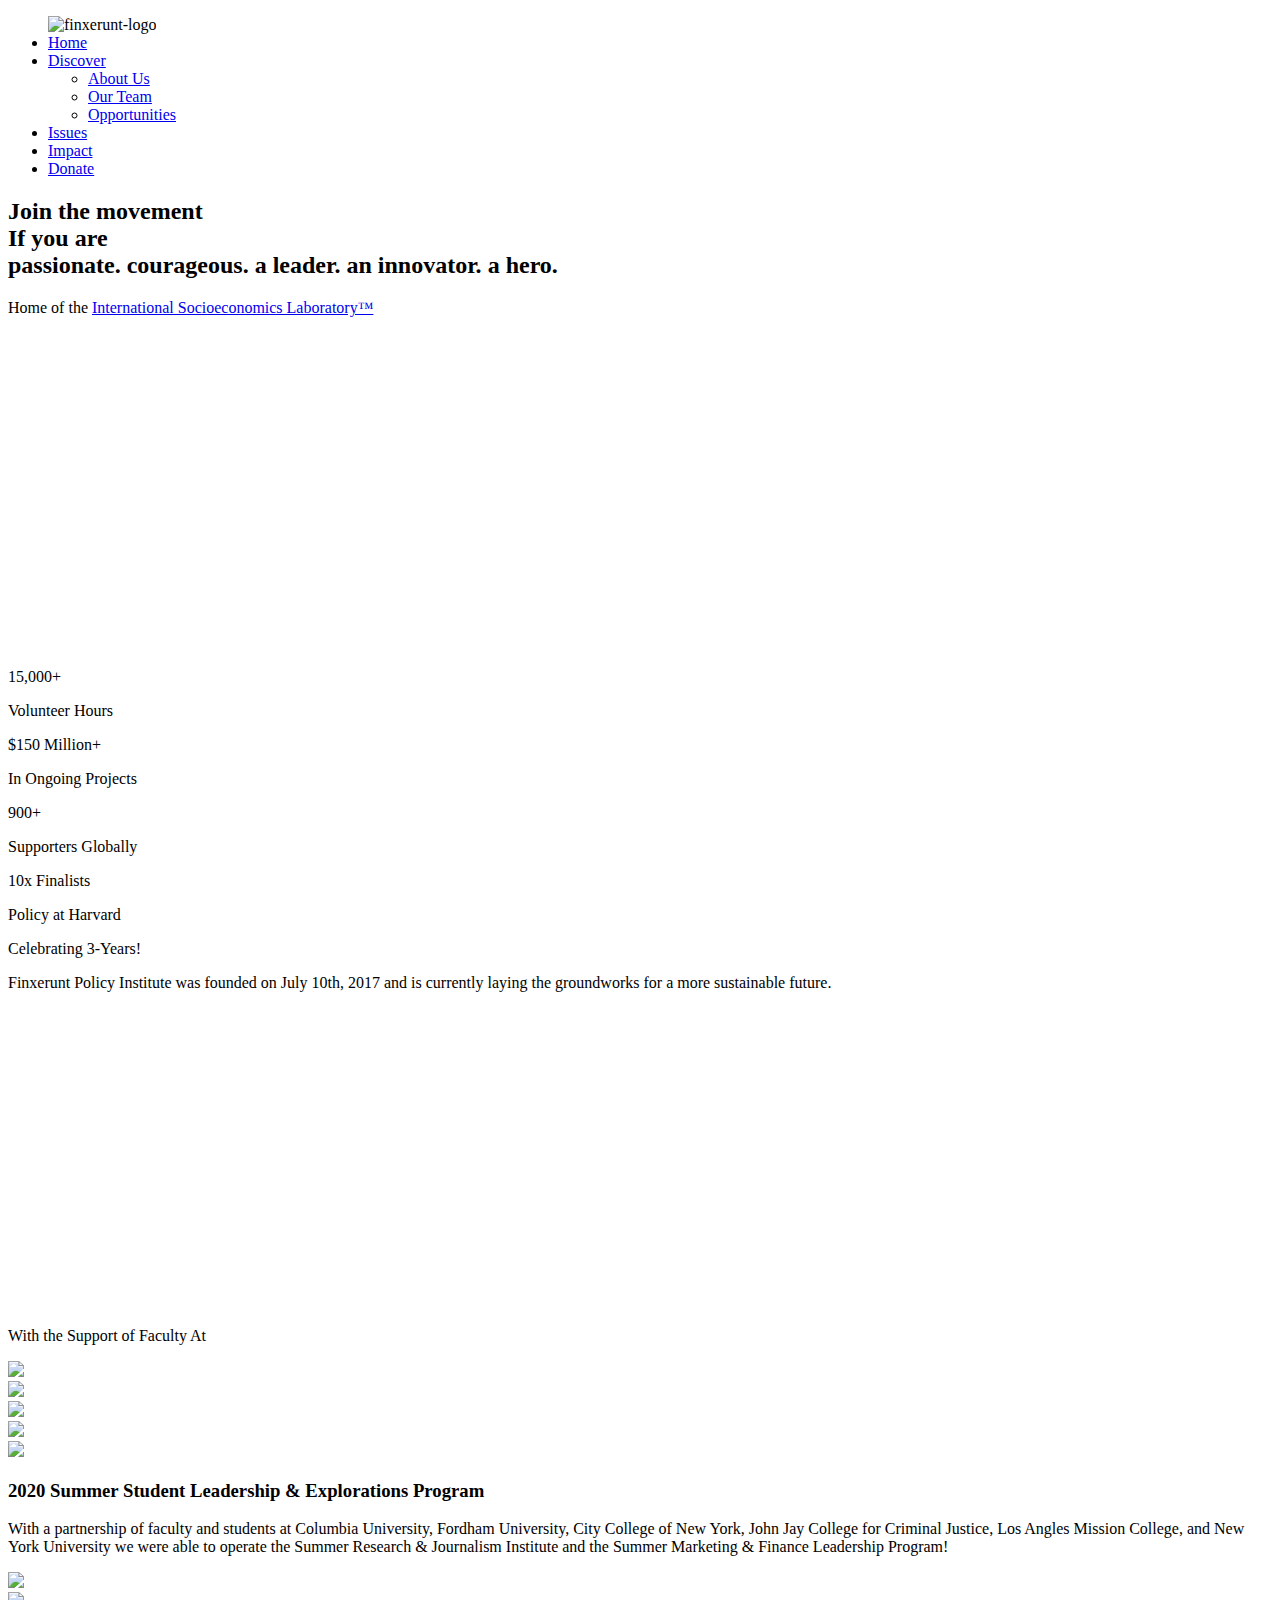
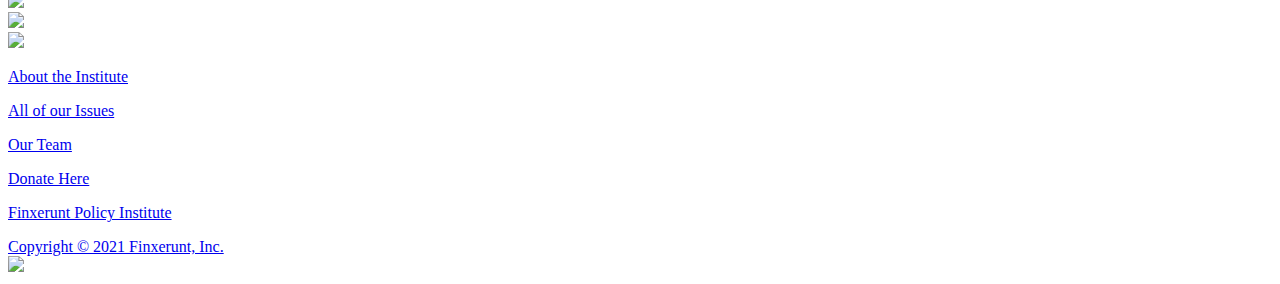
==== index.html @ a842d0bc "Add files via upload" ====
<!DOCTYPE html>
<html lang="en">
    <head>
        <meta charset="UTF-8">
        <meta http-equiv="X-UA-Compatible" content="IE=edge">
        <meta name="viewport" content="width=device-width, initial-scale=1.0">
        <title>Finxerunt</title>
        <meta content="Finxerunt Policy Institute is a global non-partisan policy institute that takes an empirical stance 
        in enacting impact-focused policy changes. At Finxerunt Policy Institute, we tackle various socioeconomics issues on 
        the basis of research through the platform provided by supporters at Finxerunt." name="description">
        <meta content="Finxerunt, Finxerunt Policy Institute, Finx, ISL, Policy" name="keywords">
        <meta content="og:image" content= "https://files.socioeconlabs.org/images/finx-logo.png" />
        <link rel="preconnect" href="https://fonts.gstatic.com">
        <link href="https://fonts.googleapis.com/css2?family=Montserrat&display=swap" rel="stylesheet">
        <link rel="stylesheet" href="https://files.socioeconlabs.org/css/finxnav.css" />
        <script src="http://ajax.googleapis.com/ajax/libs/jquery/1.4.2/jquery.min.js"></script>
        <link rel="stylesheet" href="https://files.socioeconlabs.org/CSS/FinxeruntCSS/finxhome.css">
        <link href="https://fonts.googleapis.com/css2?family=Montserrat:wght@100&display=swap" rel="stylesheet">
        <link rel="icon" type="image/png" href="https://files.socioeconlabs.org/Images/FinxImages/finxlogo.png"/>

    </head>
<body>
    <nav>
        <div class="mobile-icon">
          <div class="mobile-ico-line"></div>
          <div class="mobile-ico-line"></div>
          <div class="mobile-ico-line"></div>
        </div>
  <div class="navflex">
        <ul class="nav-links">
          <div class="nav-image">
    <img class="finx-logo" src="https://files.socioeconlabs.org/images/finx-logo.jpg" alt="finxerunt-logo">
          </div>
          <li><a href="index.html" class="underline">Home</a></li>
          <li><a href="#" class="discover">Discover</a>
      <ul class="dd-links">
  <li><a href="about.html">About Us</a></li>
  <li><a href="team.html">Our Team</a></li>
  <li><a href="Join.html">Opportunities</a></li>
      </ul>
          </li>
          <li><a href="issues.html" class="underline">Issues</a></li>
          <li><a href="impact.html" class="underline">Impact</a></li>
          <li class="donate"><a href="donate.html">Donate</a></li>
        </ul>
        </div>
      </nav>
    <div id = "wrapper">
    <div class = "header">
    <div class = "headercontent">
    <section class="rw-wrapper">
        <h2 class="rw-sentence">
            <span>Join the movement</span>
            <br>
            <span>If you are</span>
            <div class="rw-words rw-words-1">
                <span>passionate.</span>
                <span>courageous.</span>
                <span>a leader.</span>
                <span>an innovator.</span>
                <span>a hero.</span>
            </div>
        </h2>
        <div class = "headertxt">
            <p>Home of the <a href = https://socioeconlabs.org><span>International Socioeconomics Laboratory™</span></a></p>
        </div>
    </section>
    <div class = "logocontainer">
        <iframe width="560" height="315" src="https://www.youtube-nocookie.com/embed/Bwc1SGq69eg" title="YouTube video player" frameborder="0" allow="accelerometer; autoplay; clipboard-write; encrypted-media; gyroscope; picture-in-picture" allowfullscreen></iframe>
    </div>
    </div>
    </div>
    </div>

    <div class = "stats">
        <div class = "stat">
            <div class = "toptxt">
                <p>15,000+</p>
            </div>
            <div class = "btmtxt">
                <p>Volunteer Hours</p>
            </div>
        </div>
        <div class = "stat">
            <div class = "toptxt">
                <p>$150 Million+</p>
            </div>
            <div class = "btmtxt">
                <p>In Ongoing Projects</p>
            </div>
        </div>
        <div class = "stat">
            <div class = "toptxt">
                <p>900+</p>
            </div>
            <div class = "btmtxt">
                <p>Supporters Globally</p>
            </div>
        </div>
        <div class = "stat">
            <div class = "toptxt">
                <p>10x Finalists</p>
            </div>
            <div class = "btmtxt">
                <p>Policy at Harvard</p>
            </div>
        </div>
    </div>
   
    <div class = "celebrate">
        <div class = "celtxt">
           <p>Celebrating 3-Years!</p>
           <span>Finxerunt Policy Institute was founded on July 10th, 2017 and is currently laying the groundworks for a more sustainable future.</span>
        </div>
        <div class = "celvideo">
            <iframe width="560" height="315" src="https://www.youtube.com/embed/jh7pBNcYMbg" title="YouTube video player" frameborder="0" allow="accelerometer; autoplay; clipboard-write; encrypted-media; gyroscope; picture-in-picture" allowfullscreen></iframe>
        </div>
    </div>


    <div class = "support">
        <div class = "stitle">
            <p>With the Support of Faculty At</p>
        </div>
        <div class = "facultyrow">
            <div class = "faculty">
                <img src = "https://files.socioeconlabs.org//Images/harv.png">
            </div>
            <div class = "faculty">
                <img src = "https://files.socioeconlabs.org//Images/columbia.png">
            </div>
            <div class = "faculty">
                <img src = "https://files.socioeconlabs.org//Images/nyu.png">
            </div>
            <div class = "faculty">
                <img src = "https://files.socioeconlabs.org//Images/cuny.png">
            </div>
            <div class = "faculty">
                <img src = "https://files.socioeconlabs.org//Images/fordham.png">
            </div>
        </div>
    </div>

    <div class = "summer">
        <div class = "toppart">
            <div class = "lpart">
                <h3>2020 Summer Student Leadership & Explorations Program</h3>
                <p>With a partnership of faculty and students at Columbia University, Fordham University, City College of New York, John Jay College for Criminal Justice, 
                   Los Angles Mission College, and New York University we were able to operate the Summer Research & Journalism Institute and the Summer Marketing & Finance 
                   Leadership Program!</p>
            </div>
            <div class = "rpart">
                <img src = "https://files.socioeconlabs.org/Images/FinxImages/summerpic.jpg">
            </div>
        </div>
        <div class = "bottompart">
            <div class = "imgrow">
                <div class = "sumimg">
                    <img src = "https://files.socioeconlabs.org/Images/FinxImages/sumimg1.jpeg">
                </div>
                <div class = "sumimg">
                    <img src = "https://files.socioeconlabs.org/Images/FinxImages/sumimg2.jpeg">
                </div>
                <div class = "sumimg">
                    <img src = "https://files.socioeconlabs.org/Images/FinxImages/sumimg3.jpeg">
                </div>
            </div>
        </div>

    </div>


    <div class = "weirdrows">
        <a href = About.html><div class = "row1">
            <p>About the Institute</p>
        </div></a>
        <a href = issues.html><div class = "row2">
            <p>All of our Issues</p>
        </div></a>
        <a href = team.html><div class = "row3">
            <p>Our Team</p>
        </div></a>
        <a href = donate.html><div class = "row4">
            <p>Donate Here</p>
        </div></a>
    </div>
    
    <footer>
      <div class = "content">
           <a href = #><div class = "left">
               <p>Finxerunt Policy Institute</p>
               <span>Copyright © 2021 Finxerunt, Inc.</span>
           </div></a>
           <div class = "right">
               <a href = #><img src = "https://files.socioeconlabs.org/images/finx-logo.jpg"></a>
           </div>
        </div>
    
    </footer>

</body>
    <script src="https://files.socioeconlabs.org/js/finxnav.js"></script>
</html>
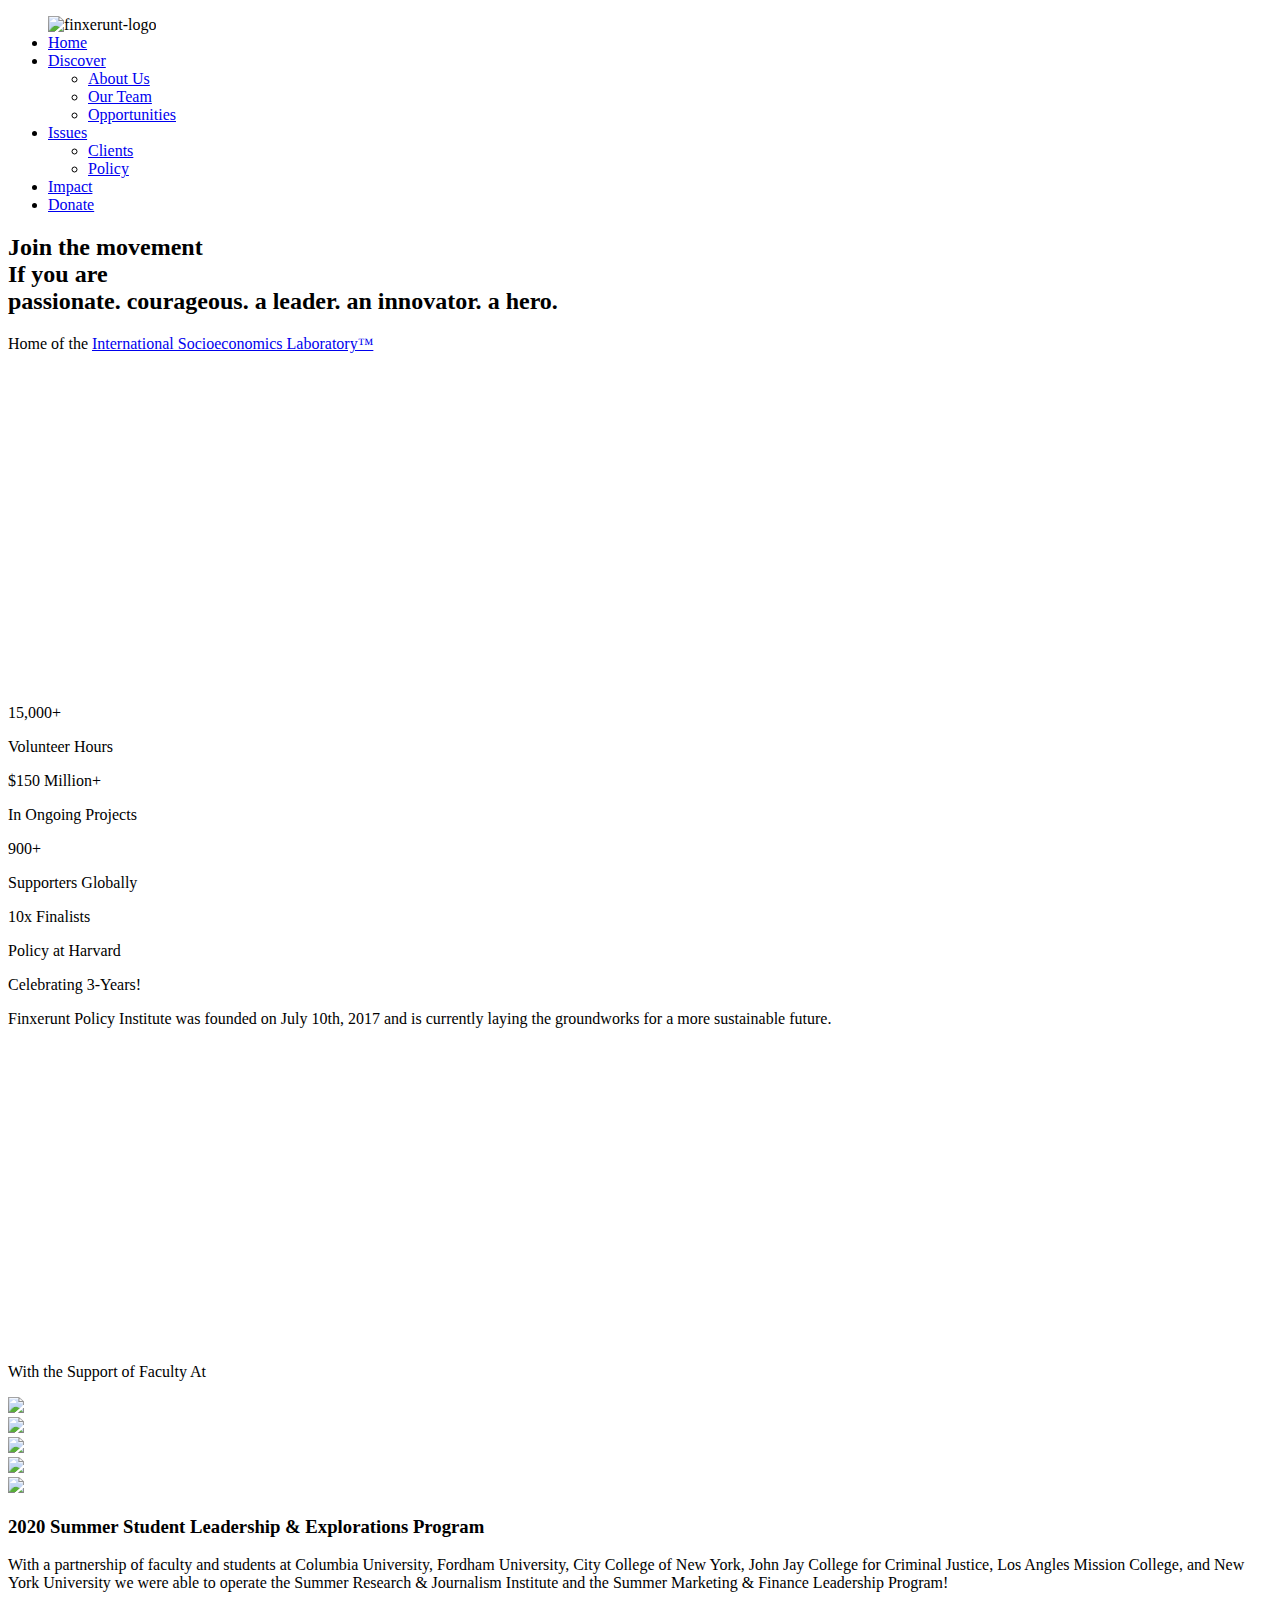
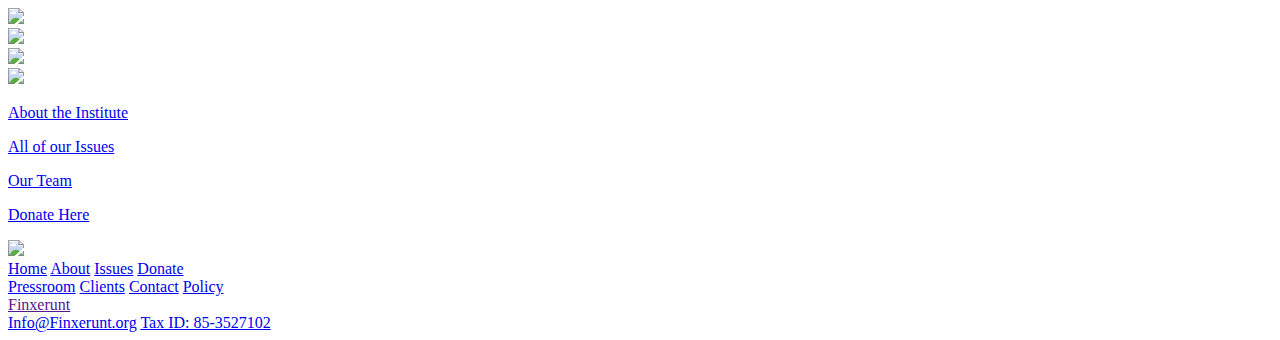
==== commit 6dc71daa: "Update index.html" ====
--- a/index.html
+++ b/index.html
@@ -9,18 +9,20 @@
         in enacting impact-focused policy changes. At Finxerunt Policy Institute, we tackle various socioeconomics issues on 
         the basis of research through the platform provided by supporters at Finxerunt." name="description">
         <meta content="Finxerunt, Finxerunt Policy Institute, Finx, ISL, Policy" name="keywords">
-        <meta content="og:image" content= "https://files.socioeconlabs.org/images/finx-logo.png" />
+        <meta content="og:image" content= "https://finxerunt.org/images/finx-logo.png" />
         <link rel="preconnect" href="https://fonts.gstatic.com">
         <link href="https://fonts.googleapis.com/css2?family=Montserrat&display=swap" rel="stylesheet">
-        <link rel="stylesheet" href="https://files.socioeconlabs.org/css/finxnav.css" />
+        <link rel="stylesheet" href="https://finxerunt.org/FinxeruntCSS/finxnav.css"/>
         <script src="http://ajax.googleapis.com/ajax/libs/jquery/1.4.2/jquery.min.js"></script>
-        <link rel="stylesheet" href="https://files.socioeconlabs.org/CSS/FinxeruntCSS/finxhome.css">
+        <link rel="stylesheet" href="https://finxerunt.org/FinxeruntCSS/finxhome.css"/>
         <link href="https://fonts.googleapis.com/css2?family=Montserrat:wght@100&display=swap" rel="stylesheet">
-        <link rel="icon" type="image/png" href="https://files.socioeconlabs.org/Images/FinxImages/finxlogo.png"/>
+        <link rel="icon" type="image/png" href="https://finxerunt.org/Images/FinxImages/finxlogo.png"/>
+        
+        <link rel="stylesheet" href="https://cdnjs.cloudflare.com/ajax/libs/font-awesome/5.15.3/css/all.min.css" integrity="sha512-iBBXm8fW90+nuLcSKlbmrPcLa0OT92xO1BIsZ+ywDWZCvqsWgccV3gFoRBv0z+8dLJgyAHIhR35VZc2oM/gI1w==" crossorigin="anonymous" referrerpolicy="no-referrer" />
 
     </head>
 <body>
-    <nav>
+     <nav>
         <div class="mobile-icon">
           <div class="mobile-ico-line"></div>
           <div class="mobile-ico-line"></div>
@@ -39,12 +41,18 @@
   <li><a href="Join.html">Opportunities</a></li>
       </ul>
           </li>
-          <li><a href="issues.html" class="underline">Issues</a></li>
+          <li><a href="issues.html" class="discover">Issues</a>
+            <ul class="dd-links">
+        <li><a href="Clients.html">Clients</a></li>
+        <li><a href="Policy.html">Policy</a></li>
+            </ul>
+                </li>
           <li><a href="impact.html" class="underline">Impact</a></li>
           <li class="donate"><a href="donate.html">Donate</a></li>
         </ul>
         </div>
       </nav>
+      <div class="conent">
     <div id = "wrapper">
     <div class = "header">
     <div class = "headercontent">
@@ -124,19 +132,19 @@
         </div>
         <div class = "facultyrow">
             <div class = "faculty">
-                <img src = "https://files.socioeconlabs.org//Images/harv.png">
-            </div>
-            <div class = "faculty">
-                <img src = "https://files.socioeconlabs.org//Images/columbia.png">
-            </div>
-            <div class = "faculty">
-                <img src = "https://files.socioeconlabs.org//Images/nyu.png">
-            </div>
-            <div class = "faculty">
-                <img src = "https://files.socioeconlabs.org//Images/cuny.png">
-            </div>
-            <div class = "faculty">
-                <img src = "https://files.socioeconlabs.org//Images/fordham.png">
+                <img src = "https://finxerunt.org//Images/harv.png">
+            </div>
+            <div class = "faculty">
+                <img src = "https://finxerunt.org//Images/columbia.png">
+            </div>
+            <div class = "faculty">
+                <img src = "https://finxerunt.org//Images/nyu.png">
+            </div>
+            <div class = "faculty">
+                <img src = "https://finxerunt.org//Images/cuny.png">
+            </div>
+            <div class = "faculty">
+                <img src = "https://finxerunt.org//Images/fordham.png">
             </div>
         </div>
     </div>
@@ -150,19 +158,19 @@
                    Leadership Program!</p>
             </div>
             <div class = "rpart">
-                <img src = "https://files.socioeconlabs.org/Images/FinxImages/summerpic.jpg">
+                <img src = "https://finxerunt.org/Images/FinxImages/summerpic.jpg">
             </div>
         </div>
         <div class = "bottompart">
             <div class = "imgrow">
                 <div class = "sumimg">
-                    <img src = "https://files.socioeconlabs.org/Images/FinxImages/sumimg1.jpeg">
+                    <img src = "https://finxerunt.org/Images/FinxImages/sumimg1.jpeg">
                 </div>
                 <div class = "sumimg">
-                    <img src = "https://files.socioeconlabs.org/Images/FinxImages/sumimg2.jpeg">
+                    <img src = "https://finxerunt.org/Images/FinxImages/sumimg2.jpeg">
                 </div>
                 <div class = "sumimg">
-                    <img src = "https://files.socioeconlabs.org/Images/FinxImages/sumimg3.jpeg">
+                    <img src = "https://finxerunt.org/Images/FinxImages/sumimg3.jpeg">
                 </div>
             </div>
         </div>
@@ -184,20 +192,50 @@
             <p>Donate Here</p>
         </div></a>
     </div>
-    
-    <footer>
-      <div class = "content">
-           <a href = #><div class = "left">
-               <p>Finxerunt Policy Institute</p>
-               <span>Copyright © 2021 Finxerunt, Inc.</span>
-           </div></a>
-           <div class = "right">
-               <a href = #><img src = "https://files.socioeconlabs.org/images/finx-logo.jpg"></a>
-           </div>
-        </div>
-    
+    </div>
+ 
+   <footer class="footer">
+
+      <div class = "top">
+        <div class = "icons">
+            <a href = #><i class="fab fa-linkedin-in"></i></a>
+            <a href = #><i class="fab fa-facebook-f"></i></a>
+            <a href = #><i class="fab fa-instagram"></i></a>
+            <a href = #><i class="fab fa-youtube"></i></a>
+        </div>
+      </div>
+
+      <div class = "btm">
+          <div class = "left">
+              <a href = #><img src = "https://files.socioeconlabs.org/images/finx-logo.jpg"></a>
+          </div>
+          <div class = "right">
+              <div class = "links">
+                  <a href = #>Home</a>
+                  <a href = #>About</a>
+                  <a href = #>Issues</a>
+                  <a href = #>Donate</a>
+              </div>
+              <div class = "links">
+                <a href = #>Pressroom</a>
+                <a href = #>Clients</a>
+                <a href = #>Contact</a>
+                <a href = #>Policy</a>
+            </div>
+          </div>
+      </div>
+      <div class = "btm2">
+          <div class = "copy">
+          <a href = >Finxerunt</a>
+          </div>
+          <div class = "oneline">
+          <a href = mailto:info@finxerunt.org>Info@Finxerunt.org</a>
+          <a href = #>Tax ID: 85-3527102</a>
+          </div>
+      </div>
+       
     </footer>
 
 </body>
-    <script src="https://files.socioeconlabs.org/js/finxnav.js"></script>
+    <script src="https://finxerunt.org/js/finxnav.js"></script>
 </html>
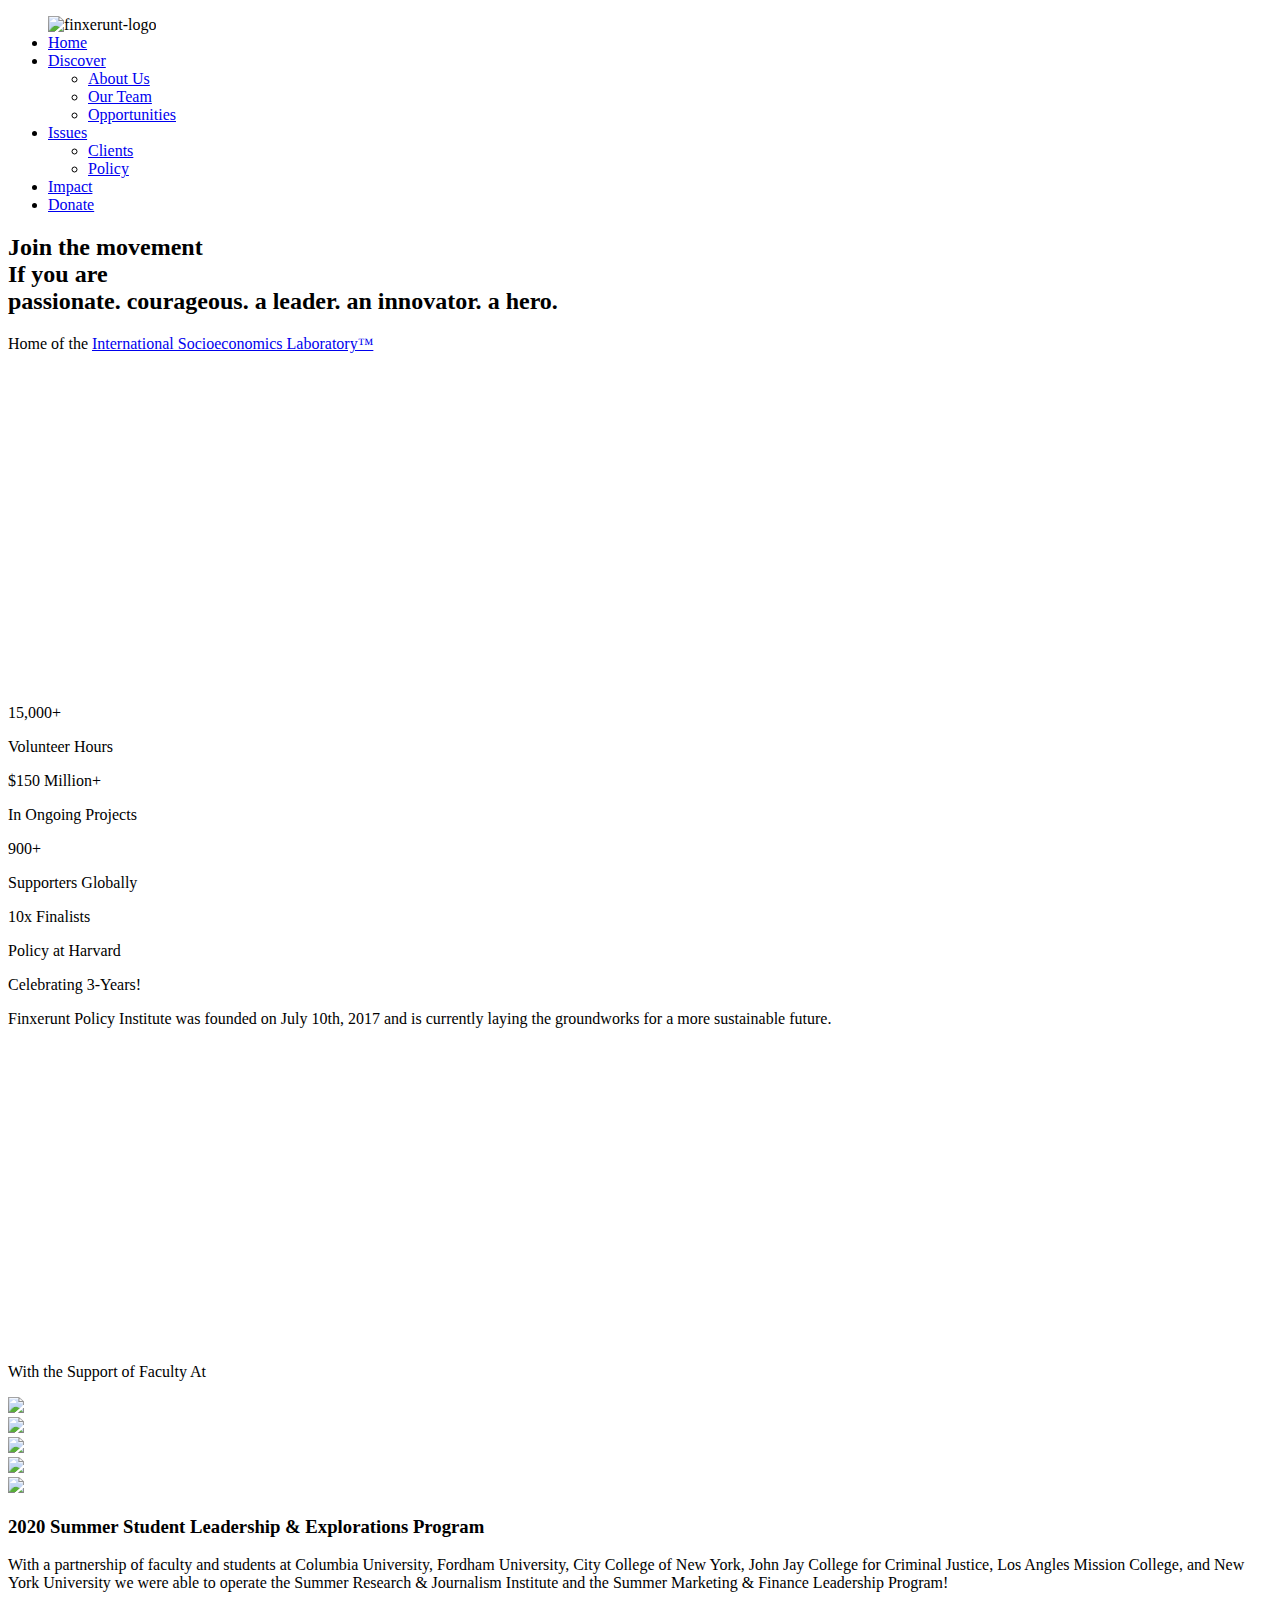
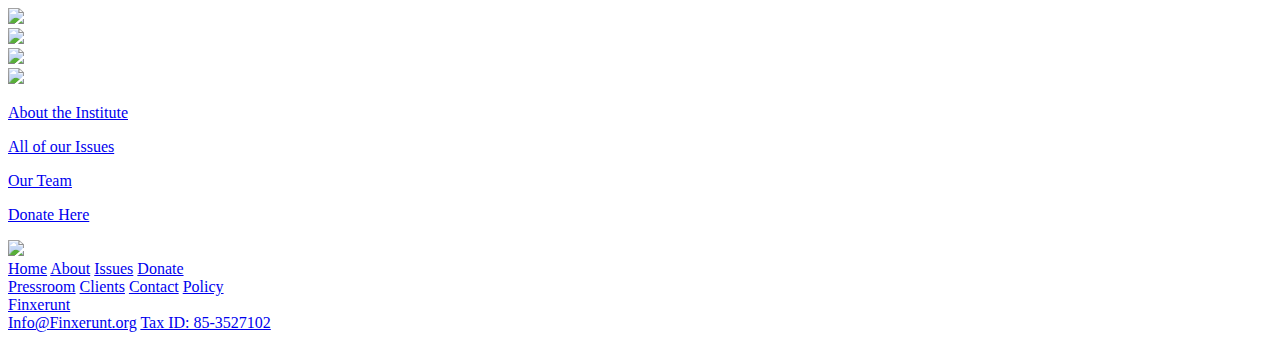
==== commit 6105d601: "Update index.html" ====
--- a/index.html
+++ b/index.html
@@ -194,48 +194,49 @@
     </div>
     </div>
  
-   <footer class="footer">
-
-      <div class = "top">
-        <div class = "icons">
-            <a href = #><i class="fab fa-linkedin-in"></i></a>
-            <a href = #><i class="fab fa-facebook-f"></i></a>
-            <a href = #><i class="fab fa-instagram"></i></a>
-            <a href = #><i class="fab fa-youtube"></i></a>
-        </div>
-      </div>
-
-      <div class = "btm">
-          <div class = "left">
-              <a href = #><img src = "https://files.socioeconlabs.org/images/finx-logo.jpg"></a>
+  <footer class="footer">
+
+        <div class = "top">
+          <div class = "icons">
+              <a href = 'https://www.linkedin.com/company/finxerunt/'><i class="fab fa-linkedin-in"></i></a>
+              <a href = 'https://www.facebook.com/finxeruntpolicy/'><i class="fab fa-facebook-f"></i></a>
+              <a href = 'https://www.instagram.com/finxerunt/?hl=en'><i class="fab fa-instagram"></i></a>
+              <a href = 'https://www.youtube.com/channel/UC4Ug1BhjcdBDGrwjFgTZg_g/videos'><i class="fab fa-youtube"></i></a>
           </div>
-          <div class = "right">
-              <div class = "links">
-                  <a href = #>Home</a>
-                  <a href = #>About</a>
-                  <a href = #>Issues</a>
-                  <a href = #>Donate</a>
+        </div>
+  
+        <div class = "btm">
+            <div class = "left">
+                <a href = 'index.html'><img src = "https://files.socioeconlabs.org/images/finx-logo.jpg"></a>
+            </div>
+            <div class = "right">
+                <div class = "links">
+                    <a href = 'index.html'>Home</a>
+                    <a href = 'about.html'>About</a>
+                    <a href = 'issues.html'>Issues</a>
+                    <a href = 'donate.html'>Donate</a>
+                </div>
+                <div class = "links">
+                  <a href = '404.html'>Pressroom</a>
+                  <a href = 'Clients.html'>Clients</a>
+                  <a href = '404.html'>Contact</a>
+                  <a href = 'Policy.html'>Policy</a>
               </div>
-              <div class = "links">
-                <a href = #>Pressroom</a>
-                <a href = #>Clients</a>
-                <a href = #>Contact</a>
-                <a href = #>Policy</a>
-            </div>
-          </div>
-      </div>
-      <div class = "btm2">
-          <div class = "copy">
-          <a href = >Finxerunt</a>
-          </div>
-          <div class = "oneline">
-          <a href = mailto:info@finxerunt.org>Info@Finxerunt.org</a>
-          <a href = #>Tax ID: 85-3527102</a>
-          </div>
-      </div>
-       
-    </footer>
-
-</body>
-    <script src="https://finxerunt.org/js/finxnav.js"></script>
-</html>
+            </div>
+        </div>
+        <div class = "btm2">
+            <div class = "copy">
+            <a href = #>Finxerunt</a>
+            </div>
+            <div class = "oneline">
+            <a href = mailto:info@finxerunt.org>Info@Finxerunt.org</a>
+            <a href = #>Tax ID: 85-3527102</a>
+            </div>
+        </div>
+         
+      </footer>
+      
+  
+  </body>
+      <script src="https://finxerunt.org/js/finxnav.js"></script>
+  </html>
